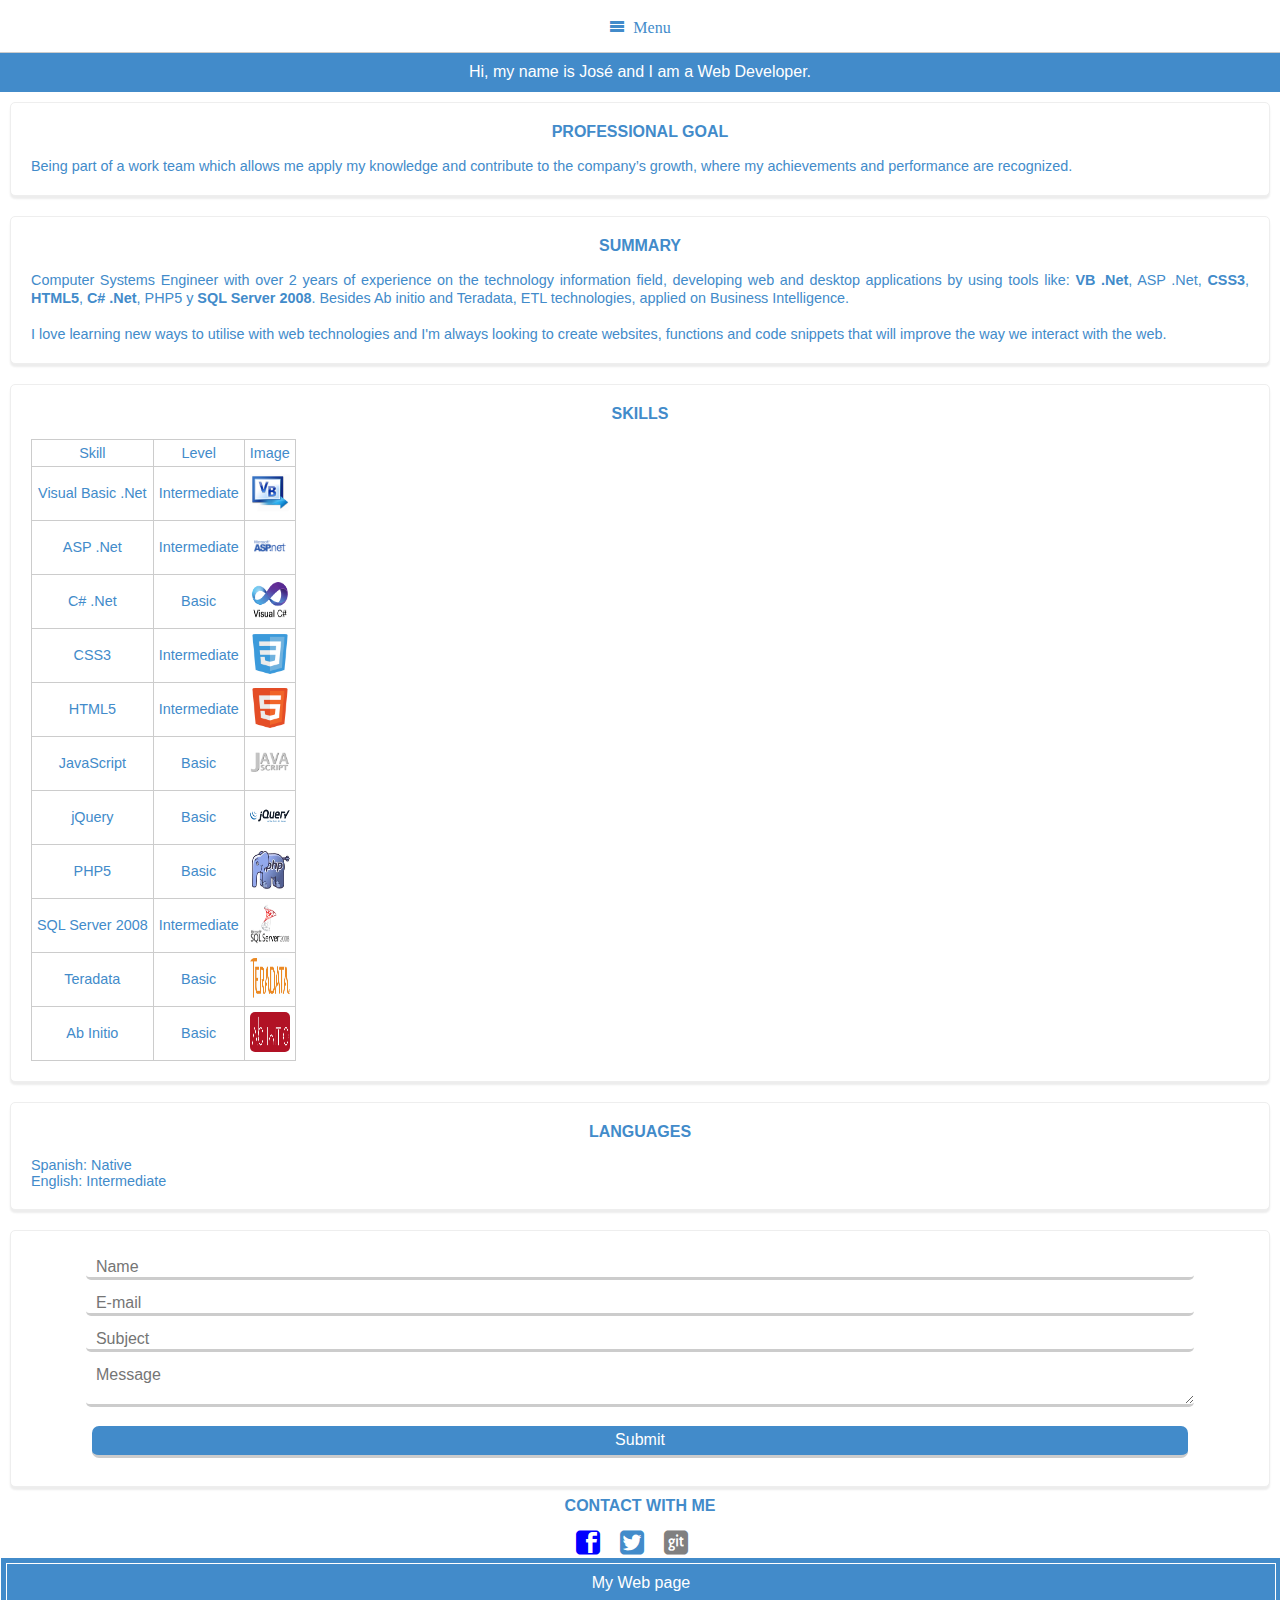
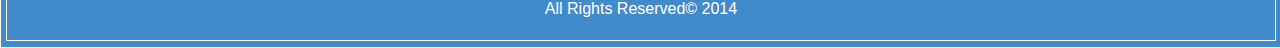
==== templates/index.html @ ce94e340 "Mobile design" ====
<!DOCTYPE html>
<html lang="es">

	<head>
		<meta charset="utf-8" />
		<meta name="description" content="Main page of my personal web site." />
		<meta name="viewport" content="width=device-width; initial-scale=1.0">
		<title> José Fuentes portfolio online </title>
		<link rel="stylesheet" href= "../static/css/normalize.css" />
		<link rel="stylesheet" href= "../static/css/styles.css" />
		<script type="text/javascript" src="../static/javaScript/prefixfree.js"></script>
	</head>
	<!-- BEGINNING OF THE PRINCIPAL BODY -->
	<body>
		<!-- BEGINNING OF THE HEADER WHICH INCLUDES MAIN MENU -->
		<header class="Header">
			<!-- MENU ITEM FOR THE NON DESKTOP DESIGN -->
			<div id="iconMenu" class="Menu-icon icon-menu"> Menu</div>
    		<!-- BEGINNING OF THE MAIN MANU -->
			<nav id="MainMenu" class="MainMenu">
				<ul class="MainMenu-list">
					<li class="MainMenu-item"><a class="MainMenu-link" href="personal.html">PERSONAL</a></li>
					<li class="MainMenu-item"><a class="MainMenu-link" href="school.html">ESTUDIOS</a></li>
					<li class="MainMenu-item"><a class="MainMenu-link" href="jobs.html">EMPLEOS</a></li>
					<li class="MainMenu-item"><a class="MainMenu-link" href="portafolio.html">PORTAFOLIO</a></li>
					<li class="MainMenu-item"><a class="MainMenu-link" href="courses.html">CURSOS</a></li>
				</ul>
			</nav>
			<!-- ENDING OF THE MAIN MANU-->
		</header> 
		<!-- BEGINNING OF THE PROFILE SECTION-->
		<section id="Profile" class="Profile"> 
			<p id="Profile-quote"> Hi, my name is José and I am a Web Developer. </p>
			<a class="Profile-link" href="https://www.facebook.com/joseignacio.fuentesramos" target="_blank">Facebook</a>
			<a class="Profile-link" href="https://www.github.com/IFuentes" target="_blank">Github</a>
			<a class="Profile-link" href="https://www.twitter.com/ignacioframos" target="_blank">Twitter</a>
		<!-- ENDING OF THE PROFILE SECTION-->
		</section>
		<!-- BEGINNING OF THE CONTENT SECTION-->
		<section id="Content" class="Content">
			<div class="Content-item">
				<div class="Content-whiteBox">
				<div class="Content-item-title">PROFESSIONAL GOAL</div>
					<span class="Content-item-description">Being part of a work team which allows me apply my knowledge and contribute to the company’s growth, where my achievements and performance are recognized.</span> 
				</div>
			</div>	
 
			<!-- BRIEF INTRODUCTION-->
			<div class="Content-item">
				<div class="Content-whiteBox">
					<div class="Content-item-title">SUMMARY</div>
					<span class="Content-item-description">Computer Systems Engineer with over 2 years of experience on the technology information field, developing web and desktop applications by using tools like: <strong>VB .Net</strong>, ASP .Net, <strong>CSS3</strong>, <strong>HTML5</strong>, <strong>C# .Net</strong>, PHP5 y <strong>SQL Server 2008</strong>. Besides Ab initio and Teradata, ETL technologies, applied on Business Intelligence. <br><br>
					I love learning new ways to utilise with web technologies and I'm always looking to create websites, functions and code snippets that will improve the way we interact with the web.</span>
				</div>
			</div>
			<!-- BEGINNING OF THE SKILLS TABLE -->
			<div class="Content-item">
				<div class="Content-whiteBox"> 
					<div class="Content-item-title">SKILLS</div>
					<table class="tableSkills">
						<tr ><td>Skill</td><td>Level</td><td>Image</td></tr>
						<tr><td>Visual Basic .Net</td><td>Intermediate</td><td><img class="imgSkill" src="../static/images/vb.png"></td></tr>
						<tr><td>ASP .Net</td><td>Intermediate</td><td><img class="imgSkill" src="../static/images/asp.png"></td></tr>
						<tr><td>C# .Net</td><td>Basic</td><td><img class="imgSkill" src="../static/images/csharp.png"></td></tr>
						<tr><td>CSS3 </td><td>Intermediate </td><td><img class="imgSkill" src="../static/images/css3.png"></td></tr>
						<tr><td> HTML5 </td><td> Intermediate </td><td><img class="imgSkill" src="../static/images/html5.png"></td></tr>
						<tr><td> JavaScript </td><td> Basic </td><td><img class="imgSkill" src="../static/images/javascript.png"></td></tr>
						<tr><td> jQuery </td><td> Basic </td><td><img class="imgSkill" src="../static/images/jquery.png"></td></tr>
						<tr><td>PHP5</td><td>Basic</td><td><img class="imgSkill" src="../static/images/php5.png"></td></tr>
						<tr><td>SQL Server 2008 </td><td> Intermediate </td><td><img class="imgSkill" src="../static/images/sqlserver.png"></td></tr>
						<tr><td> Teradata </td><td>Basic </td><td><img class="imgSkill" src="../static/images/teradata.png"></td></tr>
						<tr><td> Ab Initio</td><td>Basic</td><td><img class="imgSkill" src="../static/images/abinitio.png"></td></tr>
					</table>
				</div>
			</div>
		<!-- ENDING OF THE SKILLS TABLE -->

		<div class="Content-item">
				<div class="Content-whiteBox"> 
					<div class="Content-item-title">LANGUAGES</div>
					<div class="Content-item-description">Spanish: Native</div>
					<div class="Content-item-description">English: Intermediate</div>
				</div>
		</div>

			<!-- BEGINNING CONTACT FORM -->
			<div class="Content-item">
				<div class="Content-whiteBox"> 
					<form id="contactForm" method="POST" action="contactForm.php" class="contactForm">
						<input class ="input-contactForm" type="text" name="name" placeholder="Name" />
						<input class ="input-contactForm" type="email" name="email" placeholder="E-mail" />
						<input class ="input-contactForm" type="text" name="subject" placeholder="Subject" />
						<textarea class ="textarea-contactForm" type="text" name="message" placeholder="Message" ></textarea>
						<input class="btnSubmit" type="submit" name="submit" value="Submit" />
					</form>
				</div>
			</div>
		<!-- ENDING OF THE CONTACT FORM -->
		</section>
		<!-- ENDING OF THE CONTENT SECTION-->
		<!-- BEGINNING OF THE SOCIAL NETWORKS-->
		<section id="social">
			<div class="social">
				<div class="Content-item-title ">CONTACT WITH ME</div>
				<a class="icon-facebook2 social-link" href="http://www.facebook.com/joseignacio.fuentesramos" target="_blank"></a>
				<a class="icon-twitter2 social-link" href="http://www.twitter.com/ignacioframos" target="_blank"></a>
				<a class="icon-github4 social-link" href="http://www.github.com/IFuentes" target="_blank"></a>
				
			</div>
		</section>
		<!-- ENDING OF THE SOCIAL NETWORKS-->
		<!-- BEGINNING OF THE FOOTER SECTION-->
		<footer class="MainFooter">
			<div class="MainFooter-container">
				<a class="MainFooter-link" href="http://www.josefuentesramos.260mb.net/" target="_blank"> My Web page </a>
				<p class="Footer-rights">All Rights Reserved&copy 2014</p>
			</div>
		<!-- ENDING THE FOOTER SECTION-->
		</footer>
		<!-- LOAD SCRIPTS SECTION-->
		<script src="http://code.jquery.com/jquery-1.11.0.min.js"></script>
		<script type="text/javascript" src="../static/javaScript/animation.js"></script>
	</body>
</html>
---- static/css/styles.css ----
/*==============INCOMOONS SECTION=================================================================*/
@font-face {
	font-family: 'icomoon';
	src:url('../fonts/icomoon.eot?-h8kbj7');
	src:url('../fonts/icomoon.eot?#iefix-h8kbj7') format('embedded-opentype'),
		url('../fonts/icomoon.woff?-h8kbj7') format('woff'),
		url('../fonts/icomoon.ttf?-h8kbj7') format('truetype'),
		url('../fonts/icomoon.svg?-h8kbj7#icomoon') format('svg');
	font-weight: normal;
	font-style: normal;
}

[class^="icon-"], [class*=" icon-"] {
	font-family: 'icomoon';
	speak: none;
	font-style: normal;
	font-weight: normal;
	font-variant: normal;
	text-transform: none;
	line-height: 1;

	/* Better Font Rendering =========== */
	-webkit-font-smoothing: antialiased;
	-moz-osx-font-smoothing: grayscale;
}

.icon-menu:before {
	content: "\e601";
	color: #428bca;
	cursor: pointer;
}

.icon-facebook2:before {
	content: "\e606";
	cursor: pointer;
	font-size: 1.5em;
	color: blue;
}

.icon-twitter2:before {
	content: "\e609";
	font-size: 1.5em;
	cursor: pointer;
	color: #428bca;
}

.icon-github4:before {
	content: "\e60e";
	font-size: 1.5em;
	cursor: pointer;
	color: gray;
}

/*==============INCOMOONS SECTION=================================================================*/


/*=================================MOBILE SECTION ================================================*/
@media screen and (min-width: 250px){
	/*==============HEADER SECTION============*/
	.Header{
		
		background-color: white;
		text-align: center;
		width: 100%;
		/*position: fixed;*/
		/*height: 5.43em;*/
		/*border-bottom: .1em solid gray;*/
	}
	
	.Header-imageContainer{
		display: inline-block;
		margin: .6em 0;
		float: left;
		padding: 0 .5em;
	}

	.Header-image{
		border-radius: 50%;
		border: .1em solid white;
		height: 4em;
	}
	/*==============HEADER SECTION============*/

	/*===============MENU SECTION=============*/
	.MainMenu{
		background-color: white;
		text-align: center;
		display: none;
		position: absolute;
		width: 100%;
	}

	.MainMenu-list{
		margin: 0;
		padding: 0;
	}

	.MainMenu-item{
		border-top: 1px solid #CCCCCC;
		display: block;
		padding: .5em 0;
		cursor: pointer;
	}

	.MainMenu-link{
		text-decoration: none;
		color: #428bca;
		font-size: .9em;
	}

	.Menu-icon{
		padding: .5em;
		color: #428bca;
		margin: 0.625em .6em ;
		cursor: pointer;
	}

/*===============MENU SECTION=============*/

/*===============PROFILE SECTION=============*/
.Profile{
	text-align: center;
	background-color: #428bca;
	padding-bottom: .1em;
	border-top: 1px solid #CCCCCC;

}

#Profile-quote{
	margin: .4em 1.5em;
	padding: .2em 0;
	color: white;
	font-size: 1.5em;
	font-size: 1em;
}

.Profile-link{
	background-color: #428bca;
	color: white;
	text-decoration: none;
	padding: .5em 1em;
	border-radius: .5em;
	margin: 0 .5em .5em .5em;
	box-shadow: 0 .2em 0 0 gray;
	display: block;
	display: none;
}	

.Profile-link:hover{
		background-color: white;
		color: #428bca;
		border: 1px solid gray;

	}
/*===============PROFILE SECTION=============*/


/*=============== CONTENT SECTION=============*/

.Content{
	background-color: white;
	text-align: justify;
}

.Content-item-title,
.Content-title{
	text-align: center;
	font-weight: bold;
	font-size: 1em;
	color: #428bca;
	margin-bottom: 1em;
}

.Content-item-description{
	color: #428bca;
	font-size: .9em;

}

.Content-item{
	padding:  .625em;
}

.Content-whiteBox{
	background-color: white;
	padding: 1.25em;
	box-shadow: 0px 3px 2px #EDEDED;
	border: 1px solid #EEE;
	border-radius: 5px;
}

.Content-whiteBox h2,
.Content-whiteBox h2 p{
	margin: 0;
	padding: 0 0 .5em 0;
	color: black;
}

.tableSkills{
	text-align: center;
	color: #428bca;
	font-size: .9em;
}

.imgSkill{
	/*background-color: #428bca;*/
	border-radius: 5px;
	/*margin: 5px 10px;*/
	height: 40px;
	width: 40px;
}

td{
	padding: 5px;
	border: 1px solid #CCCCCC;
}

.contactForm{
	text-align: center;
}

.input-contactForm
{
	margin: .4em 0 ;
	width: 90%;
	border-radius: 5px;
	border: none;
	border-bottom: 3px solid #CCCCCC;
	color: #428bca;
	padding-left: .625em;
}
.textarea-contactForm{
	margin: .4em 0 ;
	width: 90%;
	border-radius: 5px;
	border: none;
	border-bottom: 3px solid #CCCCCC;
	color: #428bca;
	padding-left: .625em;
}

.btnSubmit{
	background-color: #428bca;
	margin: .5em;
	height: 2em;
	width: 90%;
	border-radius: 7px;
	border: none;
	border-bottom: 3px solid #CCCCCC;
	color: white;
}

.btnSubmit:hover{
	background-color: white;
	color: #428bca;
	border: 1px solid gray;
	border-bottom: 3px solid #CCCCCC;
}

.social{
	text-align: center;
}

.social-link{
	text-decoration: none;
	margin-right: 1em;
}

.Content-item-fig{
	margin: .3em ;
	padding: .2em;
	text-align: center;

}
.Content-item-image{
	border-radius: 10px;
	width: 4em;
	height: 4em;
	
}
/*UTILERIAS*/
.uPortafolio{
	display: inline-block;
	height: 100%;
	width: 69%;
}

.uTop{
	background-color: #428bca;
	color: white;
	padding: 1.5em;
}

.ReadButton{
	background-color: #808080;
	border-radius: 5px;
	box-shadow: 0px 4px 0px #5E5E5E;
	height: 1em;
	margin: 0;
	max-width: 7em;
	line-height: normal;
	cursor: pointer;
	border:0;
	padding: 0.625em;
	text-decoration: none;
	text-align: center;
	color: white;
	display: block;
}

/*Slider list images*/
.Slider{
	margin: 0 0.625em;
	text-align: center;
}
/*Slider Previous button*/
.prev{
	float: left;
}
/*Slider next button*/
.next{
	float: right;
}
.prev,
.next{
	margin-top: 60%;
}

.Slider-title{
	padding-top: .625em;
	padding-bottom: 0;
	color: black;
	font-weight: bold;
}

.Slider-list{
	height: 25%;
	width: 75%;
	margin: 0px 1em;
	padding: 0.5625em;
}
/*.Slider-listItem{
	list-style-type: none;
}*/
.Slider-listImage{
	margin-right: 0;
	width: 100%;
	height: 22%;
}

.Slider-description{
	font-style: italic;
}

.Personal-data{
	font-style: italic;
}
/*=============== CONTENT SECTION=============*/

/*=============== FOOTER SECTION==============*/
.MainFooter-before{
	height: 6em;
	display: none;
}

.MainFooter{
	padding: .3em 0;
	background-color: #428bca;
	text-align: center;
	border: .1em solid white;
	height: 5em;
	/*position: fixed;*/
	left: 0;
	bottom: 0;
	width: 100%;

}

.MainFooter-container,
.Footer-container{
	border: .1em solid white;
	padding: .625em 0;
	margin: 0 .3em;
	/*background-color: red;*/
	height: 3.5em;
}

.MainFooter-link,
.Footer-rights,
.Footer-link{
	text-decoration: none;
	color: white;
	margin: 0;
}

.Footer-rights{
	padding: .5em;
}

.social{
	list-style: none;
	padding: 0;
	margin: 0;
}

.social-item{
	display: inline-block;
	margin-right: .5em;
}
.fb,.tw,.gp,.gh{
	text-decoration: none;
	color: white;
}
/*=============== FOOTER SECTION=============*/

}
/*=================================MOBILE SECTION ================================================*/
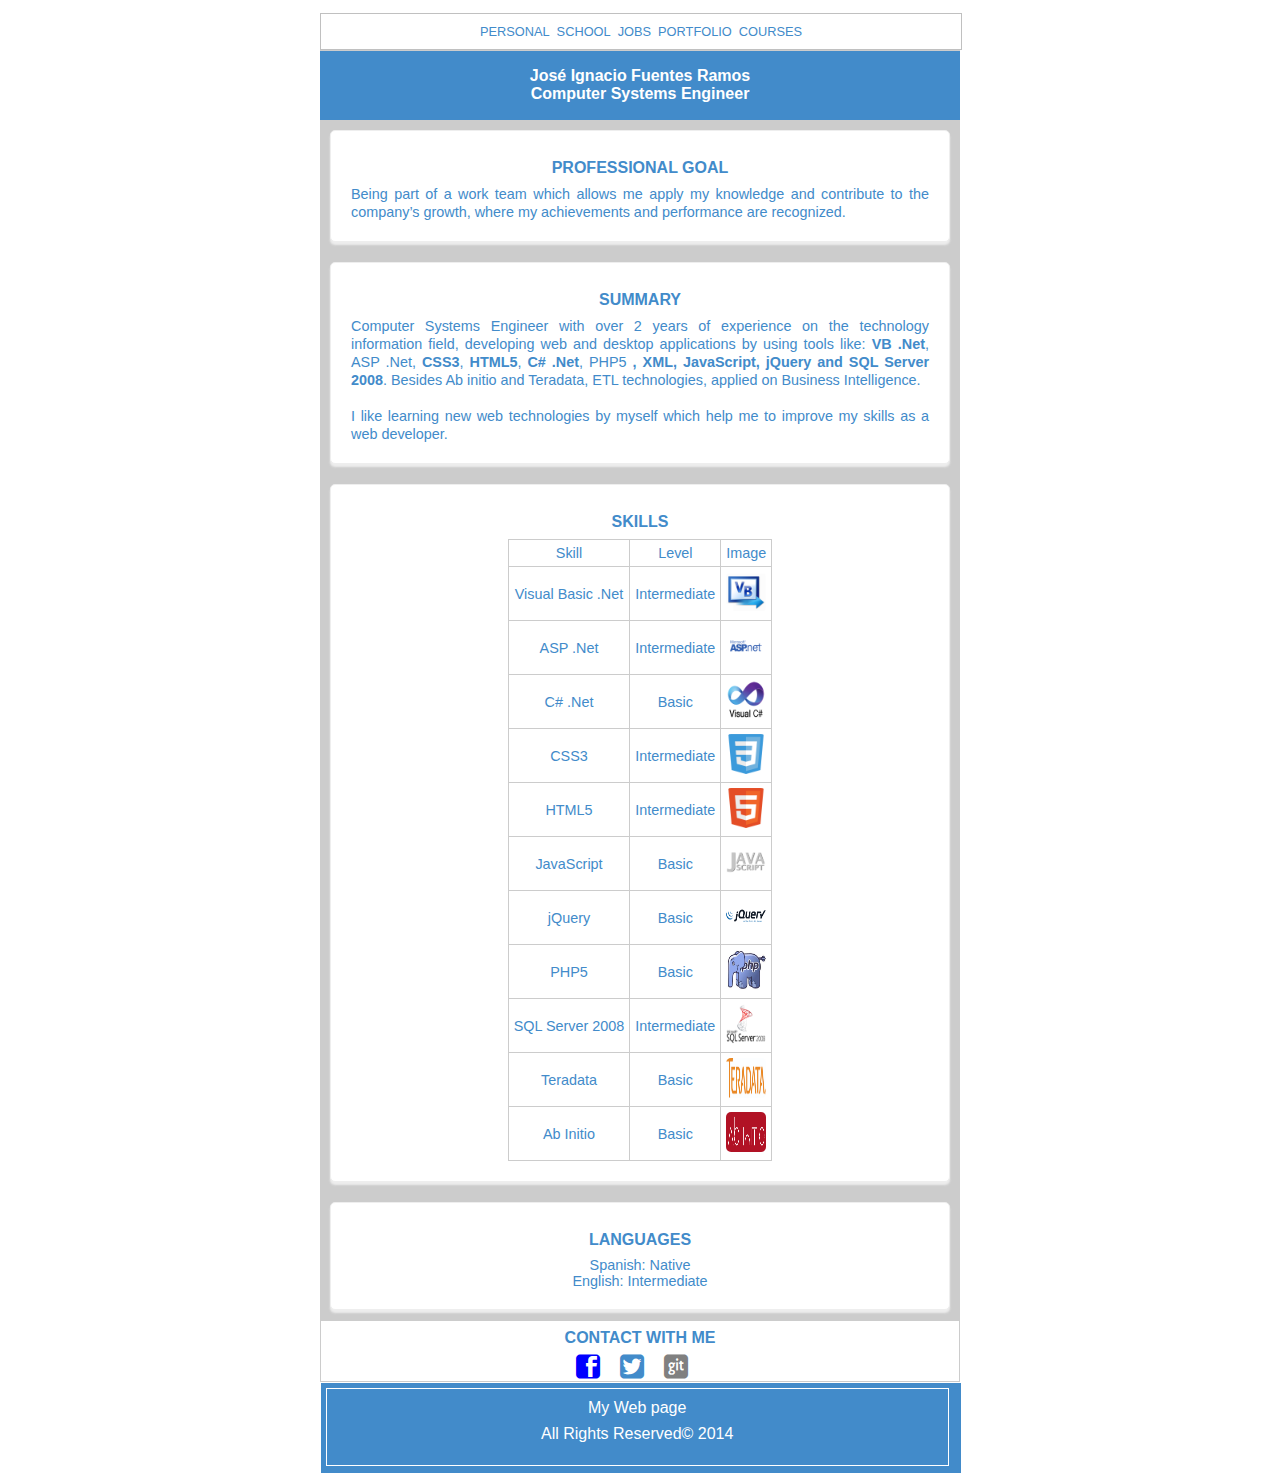
==== commit 0d5f47dc: "Desktop design" ====
--- a/templates/index.html
+++ b/templates/index.html
@@ -8,6 +8,7 @@
 		<title> José Fuentes portfolio online </title>
 		<link rel="stylesheet" href= "../static/css/normalize.css" />
 		<link rel="stylesheet" href= "../static/css/styles.css" />
+		<link rel="shortcut icon" href="../static/images/agent.ico">
 		<script type="text/javascript" src="../static/javaScript/prefixfree.js"></script>
 	</head>
 	<!-- BEGINNING OF THE PRINCIPAL BODY -->
@@ -20,17 +21,17 @@
 			<nav id="MainMenu" class="MainMenu">
 				<ul class="MainMenu-list">
 					<li class="MainMenu-item"><a class="MainMenu-link" href="personal.html">PERSONAL</a></li>
-					<li class="MainMenu-item"><a class="MainMenu-link" href="school.html">ESTUDIOS</a></li>
-					<li class="MainMenu-item"><a class="MainMenu-link" href="jobs.html">EMPLEOS</a></li>
-					<li class="MainMenu-item"><a class="MainMenu-link" href="portafolio.html">PORTAFOLIO</a></li>
-					<li class="MainMenu-item"><a class="MainMenu-link" href="courses.html">CURSOS</a></li>
+					<li class="MainMenu-item"><a class="MainMenu-link" href="school.html">SCHOOL</a></li>
+					<li class="MainMenu-item"><a class="MainMenu-link" href="jobs.html">JOBS</a></li>
+					<li class="MainMenu-item"><a class="MainMenu-link" href="portafolio.html">PORTFOLIO</a></li>
+					<li class="MainMenu-item"><a class="MainMenu-link" href="courses.html">COURSES</a></li>
 				</ul>
 			</nav>
 			<!-- ENDING OF THE MAIN MANU-->
 		</header> 
 		<!-- BEGINNING OF THE PROFILE SECTION-->
 		<section id="Profile" class="Profile"> 
-			<p id="Profile-quote"> Hi, my name is José and I am a Web Developer. </p>
+			<p id="Profile-quote"> José Ignacio Fuentes Ramos <br> Computer Systems Engineer </p>
 			<a class="Profile-link" href="https://www.facebook.com/joseignacio.fuentesramos" target="_blank">Facebook</a>
 			<a class="Profile-link" href="https://www.github.com/IFuentes" target="_blank">Github</a>
 			<a class="Profile-link" href="https://www.twitter.com/ignacioframos" target="_blank">Twitter</a>
@@ -49,15 +50,15 @@
 			<div class="Content-item">
 				<div class="Content-whiteBox">
 					<div class="Content-item-title">SUMMARY</div>
-					<span class="Content-item-description">Computer Systems Engineer with over 2 years of experience on the technology information field, developing web and desktop applications by using tools like: <strong>VB .Net</strong>, ASP .Net, <strong>CSS3</strong>, <strong>HTML5</strong>, <strong>C# .Net</strong>, PHP5 y <strong>SQL Server 2008</strong>. Besides Ab initio and Teradata, ETL technologies, applied on Business Intelligence. <br><br>
-					I love learning new ways to utilise with web technologies and I'm always looking to create websites, functions and code snippets that will improve the way we interact with the web.</span>
+					<span class="Content-item-description">Computer Systems Engineer with over 2 years of experience on the technology information field, developing web and desktop applications by using tools like: <strong>VB .Net</strong>, ASP .Net, <strong>CSS3</strong>, <strong>HTML5</strong>, <strong>C# .Net</strong>, PHP5 <strong>, XML, JavaScript, jQuery and SQL Server 2008</strong>. Besides Ab initio and Teradata, ETL technologies, applied on Business Intelligence. <br><br>
+					I like learning new web technologies by myself which help me to improve my skills as a web developer.</span>
 				</div>
 			</div>
 			<!-- BEGINNING OF THE SKILLS TABLE -->
 			<div class="Content-item">
-				<div class="Content-whiteBox"> 
+				<div class="Content-whiteBox uTable"> 
 					<div class="Content-item-title">SKILLS</div>
-					<table class="tableSkills">
+					<table class="tableSkills" style="margin: 0 auto;">
 						<tr ><td>Skill</td><td>Level</td><td>Image</td></tr>
 						<tr><td>Visual Basic .Net</td><td>Intermediate</td><td><img class="imgSkill" src="../static/images/vb.png"></td></tr>
 						<tr><td>ASP .Net</td><td>Intermediate</td><td><img class="imgSkill" src="../static/images/asp.png"></td></tr>
@@ -76,7 +77,7 @@
 		<!-- ENDING OF THE SKILLS TABLE -->
 
 		<div class="Content-item">
-				<div class="Content-whiteBox"> 
+				<div class="Content-whiteBox uPersonal"> 
 					<div class="Content-item-title">LANGUAGES</div>
 					<div class="Content-item-description">Spanish: Native</div>
 					<div class="Content-item-description">English: Intermediate</div>
@@ -84,7 +85,7 @@
 		</div>
 
 			<!-- BEGINNING CONTACT FORM -->
-			<div class="Content-item">
+			<div class="Content-item comodin">
 				<div class="Content-whiteBox"> 
 					<form id="contactForm" method="POST" action="contactForm.php" class="contactForm">
 						<input class ="input-contactForm" type="text" name="name" placeholder="Name" />
@@ -96,23 +97,21 @@
 				</div>
 			</div>
 		<!-- ENDING OF THE CONTACT FORM -->
-		</section>
-		<!-- ENDING OF THE CONTENT SECTION-->
 		<!-- BEGINNING OF THE SOCIAL NETWORKS-->
-		<section id="social">
 			<div class="social">
 				<div class="Content-item-title ">CONTACT WITH ME</div>
 				<a class="icon-facebook2 social-link" href="http://www.facebook.com/joseignacio.fuentesramos" target="_blank"></a>
 				<a class="icon-twitter2 social-link" href="http://www.twitter.com/ignacioframos" target="_blank"></a>
 				<a class="icon-github4 social-link" href="http://www.github.com/IFuentes" target="_blank"></a>
-				
 			</div>
+		<!-- ENDING OF THE SOCIAL NETWORKS-->
 		</section>
-		<!-- ENDING OF THE SOCIAL NETWORKS-->
+		<!-- ENDING OF THE CONTENT SECTION-->
+		
 		<!-- BEGINNING OF THE FOOTER SECTION-->
 		<footer class="MainFooter">
 			<div class="MainFooter-container">
-				<a class="MainFooter-link" href="http://www.josefuentesramos.260mb.net/" target="_blank"> My Web page </a>
+				<a class="MainFooter-link" href="http://www.jiframos.260mb.net/templates/" > My Web page </a>
 				<p class="Footer-rights">All Rights Reserved&copy 2014</p>
 			</div>
 		<!-- ENDING THE FOOTER SECTION-->
@@ -121,4 +120,4 @@
 		<script src="http://code.jquery.com/jquery-1.11.0.min.js"></script>
 		<script type="text/javascript" src="../static/javaScript/animation.js"></script>
 	</body>
-</html>+</html>
--- a/static/css/styles.css
+++ b/static/css/styles.css
@@ -130,8 +130,7 @@
 	margin: .4em 1.5em;
 	padding: .2em 0;
 	color: white;
-	font-size: 1.5em;
-	font-size: 1em;
+	font-size: .8em;
 }
 
 .Profile-link{
@@ -218,6 +217,10 @@
 .contactForm{
 	text-align: center;
 }
+/*comodin que me permite deshabilitar el contactForm*/
+.comodin{
+	display: none;
+}
 
 .input-contactForm
 {
@@ -276,7 +279,7 @@
 	border-radius: 10px;
 	width: 4em;
 	height: 4em;
-	
+	vertical-align: top;
 }
 /*UTILERIAS*/
 .uPortafolio{
@@ -352,8 +355,8 @@
 	font-style: italic;
 }
 
-.Personal-data{
-	font-style: italic;
+.uPersonal{
+	text-align: center;
 }
 /*=============== CONTENT SECTION=============*/
 
@@ -416,3 +419,727 @@
 }
 /*=================================MOBILE SECTION ================================================*/
 
+
+/*================================== IPAD SECTION ================================================*/
+@media screen and (min-width: 500px){
+/*==============HEADER SECTION============*/
+	.Header{
+		/*background-color: #C0C0C0;*/
+		text-align: center;
+		width: 80%;
+		height: 2.187em;/*Cambiar el tamaño del header al incluir la imagen*/
+		margin: 1% 10% 0;
+		border: 1px solid #C0C0C0;
+		}
+	.Header-imageContainer{
+		display: inline-block;
+		margin: .6em 0;
+		float: left;
+		padding: 0 .5em;
+	}
+	.Header-image{
+		border-radius: 50%;
+		border: .1em solid white;
+		height: 4em;
+	}
+	/*==============HEADER SECTION============*/
+
+	/*===============MENU SECTION=============*/
+	.MainMenu{
+		background-color: white;
+		text-align: center;
+		display: block;
+		width: 80%;
+	}
+
+	.MainMenu-list{
+		margin: 0px;
+	    /*display: flex;*/
+	    width: auto;
+	}
+
+	.MainMenu-item{
+		cursor: pointer;
+		display: inline-block;
+		height: 100%;
+		border: none;
+	}
+
+	.MainMenu-link{
+		text-decoration: none;
+		color: #428bca;
+		padding: .64em .1em;
+		font-size: .8em;
+		margin: 0;
+
+	}
+
+	.MainMenu-link:hover{
+		background-color: #428bca;
+		color: white;
+	}
+
+	.Menu-icon,
+	.Menu-after{
+		display: none;
+	}
+/*===============MENU SECTION=============*/
+
+/*===============PROFILE SECTION=============*/
+.Profile{
+	text-align: center;
+	background-color: #428bca;
+	padding-bottom: .1em;
+	width: 80%;
+	margin: 0px 10%;
+}
+
+#Profile-quote{
+	margin: 0;
+	padding: 1em 0;
+	color: white;
+	font-size: 1em;
+	font-weight: bold;
+}
+
+.Profile-link{
+	width: 10%;
+	display: none;
+}	
+/*===============PROFILE SECTION=============*/
+
+
+/*=============== CONTENT SECTION=============*/
+
+.Content{
+	background-color: #ccc;
+	width: 80%;
+	margin: 0px 10%;
+	text-align: justify;
+}
+
+.Content-title,
+.Content-item-title{
+	text-align: center;
+	font-weight: bold;
+	font-size: 1em;
+	color: #428bca;
+	margin: .5em;
+}
+
+.Content-item-description{
+	color: #428bca;
+	font-size: .9em;
+
+}
+
+.Content-item{
+	padding:  .625em;
+	max-width: 100%;
+	display: block;
+}
+
+.Content-whiteBox{
+	background-color: white;
+	padding: 1.25em;
+	box-shadow: 0px 3px 2px #EDEDED;
+	border: 1px solid #EEE;
+	border-radius: 5px;
+	max-height: 100%;
+}
+
+.Content-whiteBox h2,
+.Content-whiteBox h2 p{
+	margin: 0;
+	padding: 0 ;
+	color: black;
+}
+
+.tableSkills{
+	text-align: center;
+	color: #428bca;
+	font-size: .9em;
+}
+
+.imgSkill{
+	border-radius: 5px;
+	height: 40px;
+	width: 40px;
+}
+
+td{
+	padding: 5px;
+	border: 1px solid #CCCCCC;
+}
+
+.contactForm{
+	text-align: center;
+}
+
+/*comodin que me permite deshabilitar el contactForm*/
+.comodin{
+	display: none;
+}
+
+.input-contactForm
+{
+	margin: .4em 0 ;
+	width: 90%;
+	border-radius: 5px;
+	border: none;
+	border-bottom: 3px solid #CCCCCC;
+	color: #428bca;
+	padding-left: .625em;
+}
+.textarea-contactForm{
+	margin: .4em 0 ;
+	width: 90%;
+	border-radius: 5px;
+	border: none;
+	border-bottom: 3px solid #CCCCCC;
+	color: #428bca;
+	padding-left: .625em;
+}
+
+.btnSubmit{
+	background-color: #428bca;
+	margin: .5em;
+	height: 2em;
+	width: 90%;
+	border-radius: 7px;
+	border: none;
+	border-bottom: 3px solid #CCCCCC;
+	color: white;
+}
+
+.btnSubmit:hover{
+	background-color: white;
+	color: #428bca;
+	border: 1px solid gray;
+	border-bottom: 3px solid #CCCCCC;
+}
+
+.social{
+	background-color: white;
+	text-align: center;
+	border: 1px solid #CCCCCC;
+
+}
+
+.social-link{
+	text-decoration: none;
+	margin-right: 1em;
+}
+
+.Content-item-fig{
+	margin: .3em ;
+	padding: .2em;
+	text-align: center;
+
+}
+.Content-item-image{
+	border-radius: 10px;
+	width: 4em;
+	height: 4em;
+	vertical-align: top;
+}
+/*UTILERIAS*/
+.uPortafolio{
+	display: inline-block;
+	height: 100%;
+	width: 69%;
+}
+
+.uTop{
+	background-color: #428bca;
+	color: white;
+	padding: 1.5em;
+	margin: 0px;
+}
+.Content-item-image{
+	margin: 1em 1em 0 1em;
+	/*display: inline-block;*/
+	text-align: center;
+}
+
+.ReadButton{
+	background-color: #808080;
+	border-radius: 5px;
+	box-shadow: 0px 4px 0px #5E5E5E;
+	height: 1em;
+	margin: 0;
+	max-width: 7em;
+	line-height: normal;
+	cursor: pointer;
+	border:0;
+	padding: 0.625em;
+	text-decoration: none;
+	text-align: center;
+	color: white;
+	display: block;
+}
+
+/*Slider list images*/
+.Slider{
+	margin: 0 0.625em;
+	text-align: center;
+}
+/*Slider Previous button*/
+.prev{
+	float: left;
+}
+/*Slider next button*/
+.next{
+	float: right;
+}
+.prev,
+.next{
+	margin-top: 30%;
+}
+
+.Slider-title{
+	/*padding-top: .625em;
+	padding-bottom: 0;
+	color: black;
+	font-weight: bold;*/
+	margin: 0 0 .5em 0;
+}
+
+.Slider-list{
+	height: 25%;
+	width: 75%;
+	margin: 0px 1em;
+	padding: 0.5625em;
+}
+/*.Slider-listItem{
+	list-style-type: none;
+}*/
+.Slider-listImage{
+	margin-right: 0;
+	width: 100%;
+	height: 22%;
+}
+
+.Slider-description{
+	font-style: italic;
+	margin: .5em 0;
+}
+
+.uPersonal{
+	text-align: center;
+}
+/*=============== CONTENT SECTION=============*/
+
+/*=============== FOOTER SECTION=============*/
+
+.MainFooter{
+	/*padding: .3em 0;*/
+	background-color: #428bca;
+	text-align: center;
+	border: .1em solid white;
+	height: 5em;
+	width: 80%;
+	margin-left: 10%;
+}
+
+.MainFooter-container,
+.Footer-container{
+	border: .1em solid white;
+	/*padding: .625em 0;*/
+	/*margin: 0 .3em;*/
+	height: 3.5em;
+	width: 97%;
+}
+
+.MainFooter-link,
+.Footer-rights,
+.Footer-link{
+	text-decoration: none;
+	color: white;
+	margin: 0;
+}
+
+.Footer-rights{
+	padding: .5em;
+}
+
+.social{
+	list-style: none;
+	padding: 0;
+	margin: 0;
+}
+
+.social-item{
+	display: inline-block;
+	margin-right: .5em;
+}
+.fb,.tw,.gp,.gh{
+	text-decoration: none;
+	color: white;
+}
+/*=============== FOOTER SECTION=============*/
+
+}
+/*================================== IPAD SECTION ================================================*/
+
+/*================================ LAPTOP SECTION ================================================*/
+@media screen and (min-width: 1000px){
+/*==============HEADER SECTION============*/
+	.Header{
+		/*background-color: #C0C0C0;*/
+		text-align: center;
+		width: 50%;
+		height: 2.187em;/*Cambiar el tamaño del header al incluir la imagen*/
+		margin: 1% 25% 0;
+		border: 1px solid #C0C0C0;
+		}
+	.Header-imageContainer{
+		display: inline-block;
+		margin: .6em 0;
+		float: left;
+		padding: 0 .5em;
+	}
+	.Header-image{
+		border-radius: 50%;
+		border: .1em solid white;
+		height: 4em;
+	}
+	/*==============HEADER SECTION============*/
+
+	/*===============MENU SECTION=============*/
+	.MainMenu{
+		background-color: white;
+		text-align: center;
+		display: block;
+		width: 50%;
+	}
+
+	.MainMenu-list{
+		margin: 0px;
+	    /*display: flex;*/
+	    width: auto;
+	}
+
+	.MainMenu-item{
+		cursor: pointer;
+		display: inline-block;
+		height: 100%;
+		border: none;
+	}
+
+	.MainMenu-link{
+		text-decoration: none;
+		color: #428bca;
+		padding: .64em .1em;
+		font-size: .8em;
+		margin: 0;
+
+	}
+
+	.MainMenu-link:hover{
+		background-color: #428bca;
+		color: white;
+	}
+
+	.Menu-icon,
+	.Menu-after{
+		display: none;
+	}
+/*===============MENU SECTION=============*/
+
+/*===============PROFILE SECTION=============*/
+.Profile{
+	text-align: center;
+	background-color: #428bca;
+	padding-bottom: .1em;
+	width: 50%;
+	margin: 0px 25%;
+}
+
+#Profile-quote{
+	margin: 0;
+	padding: 1em 0;
+	color: white;
+	font-size: 1em;
+	font-weight: bold;
+}
+
+.Profile-link{
+	width: 10%;
+	display: none;
+}	
+/*===============PROFILE SECTION=============*/
+
+
+/*=============== CONTENT SECTION=============*/
+
+.Content{
+	background-color: #ccc;
+	width: 50%;
+	margin: 0px 25%;
+	text-align: justify;
+}
+
+.Content-title,
+.Content-item-title{
+	text-align: center;
+	font-weight: bold;
+	font-size: 1em;
+	color: #428bca;
+	margin: .5em;
+}
+
+.Content-item-description{
+	color: #428bca;
+	font-size: .9em;
+
+}
+
+.Content-item{
+	padding:  .625em;
+	max-width: 100%;
+	display: block;
+}
+
+.Content-whiteBox{
+	background-color: white;
+	padding: 1.25em;
+	box-shadow: 0px 3px 2px #EDEDED;
+	border: 1px solid #EEE;
+	border-radius: 5px;
+	max-height: 100%;
+}
+
+.Content-whiteBox h2,
+.Content-whiteBox h2 p{
+	margin: 0;
+	padding: 0 ;
+	color: black;
+}
+
+.tableSkills{
+	text-align: center;
+	color: #428bca;
+	font-size: .9em;
+	/*margin-left: 35%;*/
+}
+
+.imgSkill{
+	border-radius: 5px;
+	height: 40px;
+	width: 40px;
+}
+
+td{
+	padding: 5px;
+	border: 1px solid #CCCCCC;
+}
+
+.contactForm{
+	text-align: center;
+}
+
+/*comodin que me permite deshabilitar el contactForm*/
+.comodin{
+	display: none;
+}
+
+.input-contactForm
+{
+	margin: .4em 0 ;
+	width: 90%;
+	border-radius: 5px;
+	border: none;
+	border-bottom: 3px solid #CCCCCC;
+	color: #428bca;
+	padding-left: .625em;
+}
+.textarea-contactForm{
+	margin: .4em 0 ;
+	width: 90%;
+	border-radius: 5px;
+	border: none;
+	border-bottom: 3px solid #CCCCCC;
+	color: #428bca;
+	padding-left: .625em;
+}
+
+.btnSubmit{
+	background-color: #428bca;
+	margin: .5em;
+	height: 2em;
+	width: 90%;
+	border-radius: 7px;
+	border: none;
+	border-bottom: 3px solid #CCCCCC;
+	color: white;
+}
+
+.btnSubmit:hover{
+	background-color: white;
+	color: #428bca;
+	border: 1px solid gray;
+	border-bottom: 3px solid #CCCCCC;
+}
+
+.social{
+	background-color: white;
+	text-align: center;
+	border: 1px solid #CCCCCC;
+
+}
+
+.social-link{
+	text-decoration: none;
+	margin-right: 1em;
+}
+
+.Content-item-fig{
+	margin: .3em ;
+	padding: .2em;
+	text-align: center;
+
+}
+.Content-item-image{
+	border-radius: 10px;
+	width: 4em;
+	height: 4em;
+	vertical-align: top;
+}
+/*UTILERIAS*/
+.uPortafolio{
+	display: inline-block;
+	height: 100%;
+	width: 69%;
+}
+
+.uTop{
+	background-color: #428bca;
+	color: white;
+	padding: 1.5em;
+	margin: 0px;
+}
+.Content-item-image{
+	margin: 1em 1em 0 1em;
+	/*display: inline-block;*/
+	text-align: center;
+}
+
+.ReadButton{
+	background-color: #808080;
+	border-radius: 5px;
+	box-shadow: 0px 4px 0px #5E5E5E;
+	height: 1em;
+	margin: 0;
+	max-width: 7em;
+	line-height: normal;
+	cursor: pointer;
+	border:0;
+	padding: 0.625em;
+	text-decoration: none;
+	text-align: center;
+	color: white;
+	display: block;
+}
+
+/*Slider list images*/
+.Slider{
+	margin: 0 0.625em;
+	text-align: center;
+}
+/*Slider Previous button*/
+.prev{
+	float: left;
+}
+/*Slider next button*/
+.next{
+	float: right;
+}
+.prev,
+.next{
+	margin-top: 30%;
+}
+
+.Slider-title{
+	/*padding-top: .625em;
+	padding-bottom: 0;
+	color: black;
+	font-weight: bold;*/
+	margin: 0 0 .5em 0;
+}
+
+.Slider-list{
+	height: 25%;
+	width: 75%;
+	margin: 0px 1em;
+	padding: 0.5625em;
+}
+/*.Slider-listItem{
+	list-style-type: none;
+}*/
+.Slider-listImage{
+	margin-right: 0;
+	width: 100%;
+	height: 22%;
+}
+
+.Slider-description{
+	font-style: italic;
+	margin: .5em 0;
+}
+
+/*.Personal-data{*/
+.uPersonal{
+	text-align: center;
+}
+/*=============== CONTENT SECTION=============*/
+
+/*=============== FOOTER SECTION=============*/
+
+.MainFooter{
+	/*padding: .3em 0;*/
+	background-color: #428bca;
+	text-align: center;
+	border: .1em solid white;
+	height: 5em;
+	width: 50%;
+	margin-left: 25%;
+}
+
+.MainFooter-container,
+.Footer-container{
+	border: .1em solid white;
+	/*padding: .625em 0;*/
+	/*margin: 0 .3em;*/
+	height: 3.5em;
+	width: 97%;
+}
+
+.MainFooter-link,
+.Footer-rights,
+.Footer-link{
+	text-decoration: none;
+	color: white;
+	margin: 0;
+}
+
+.Footer-rights{
+	padding: .5em;
+}
+
+.social{
+	list-style: none;
+	padding: 0;
+	margin: 0;
+}
+
+.social-item{
+	display: inline-block;
+	margin-right: .5em;
+}
+.fb,.tw,.gp,.gh{
+	text-decoration: none;
+	color: white;
+}
+}
+/*================================ LAPTOP SECTION ================================================*/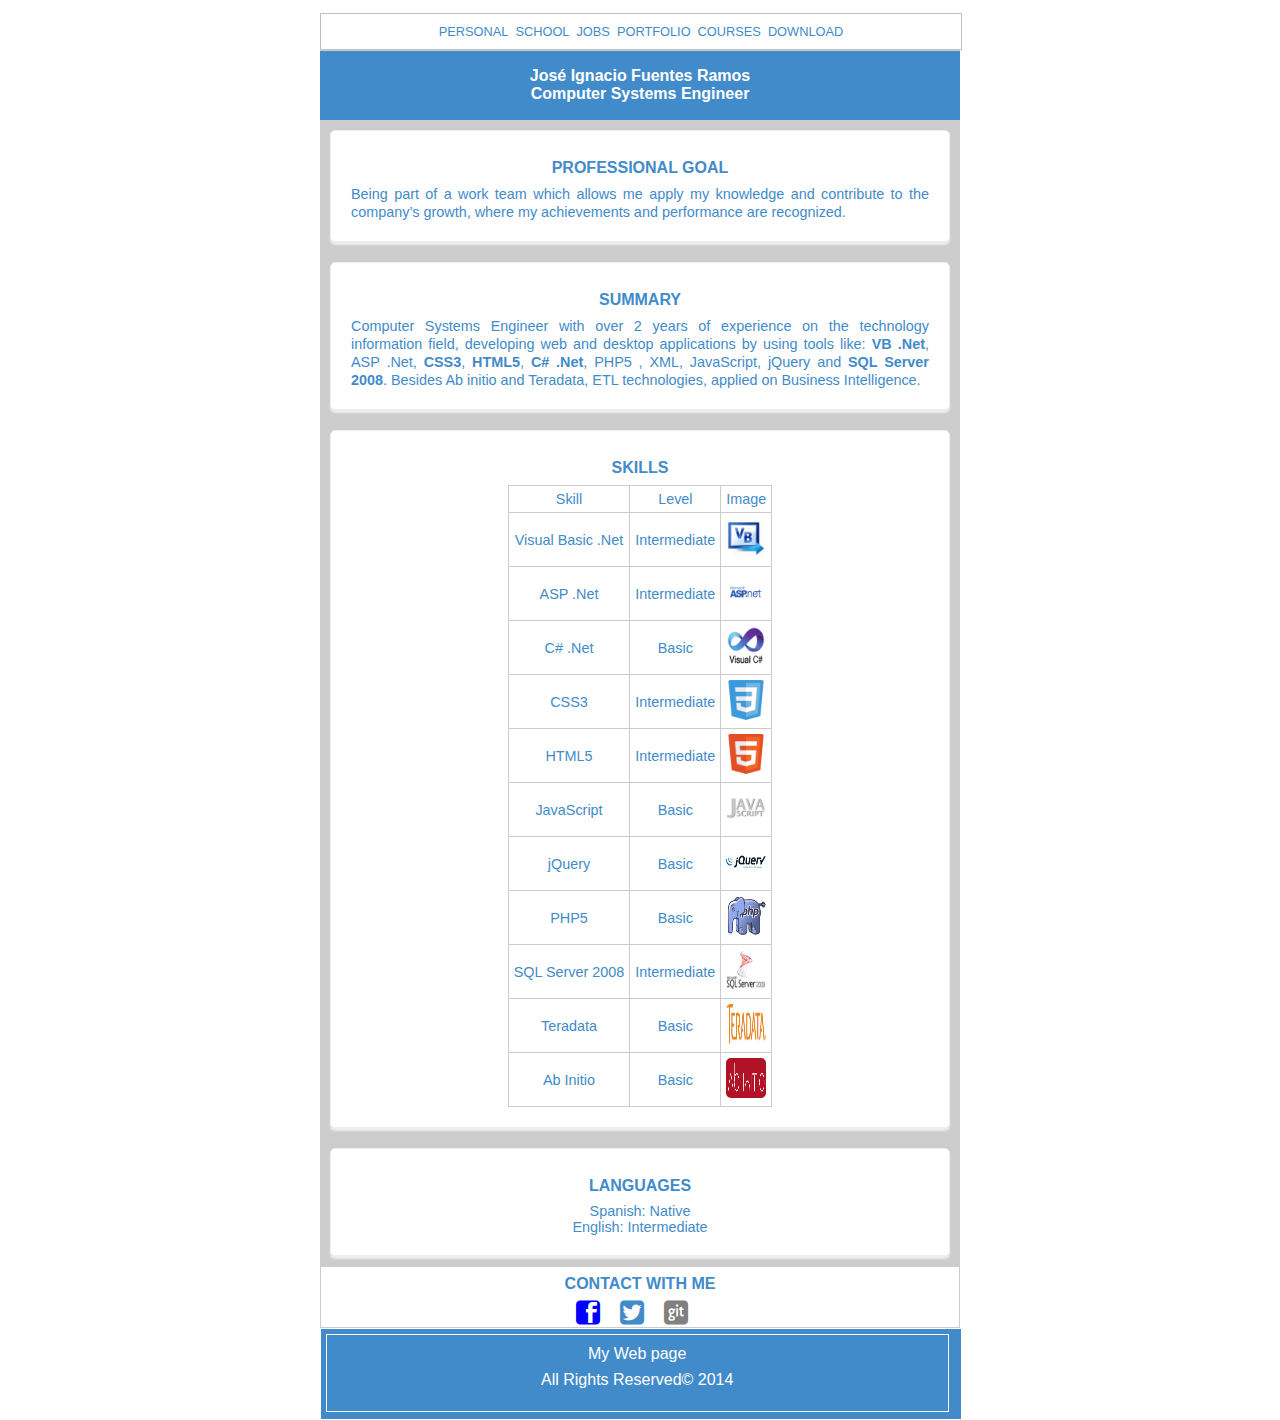
==== commit b668d808: "job description" ====
--- a/templates/index.html
+++ b/templates/index.html
@@ -5,7 +5,7 @@
 		<meta charset="utf-8" />
 		<meta name="description" content="Main page of my personal web site." />
 		<meta name="viewport" content="width=device-width; initial-scale=1.0">
-		<title> José Fuentes portfolio online </title>
+		<title> José Fuentes portfolio </title>
 		<link rel="stylesheet" href= "../static/css/normalize.css" />
 		<link rel="stylesheet" href= "../static/css/styles.css" />
 		<link rel="shortcut icon" href="../static/images/agent.ico">
@@ -25,6 +25,7 @@
 					<li class="MainMenu-item"><a class="MainMenu-link" href="jobs.html">JOBS</a></li>
 					<li class="MainMenu-item"><a class="MainMenu-link" href="portafolio.html">PORTFOLIO</a></li>
 					<li class="MainMenu-item"><a class="MainMenu-link" href="courses.html">COURSES</a></li>
+					<li class="MainMenu-item"><a class="MainMenu-link" href="../docs/joseignaciofuentesramos.docx" target="_blank">DOWNLOAD</a></li>
 				</ul>
 			</nav>
 			<!-- ENDING OF THE MAIN MANU-->
@@ -50,8 +51,7 @@
 			<div class="Content-item">
 				<div class="Content-whiteBox">
 					<div class="Content-item-title">SUMMARY</div>
-					<span class="Content-item-description">Computer Systems Engineer with over 2 years of experience on the technology information field, developing web and desktop applications by using tools like: <strong>VB .Net</strong>, ASP .Net, <strong>CSS3</strong>, <strong>HTML5</strong>, <strong>C# .Net</strong>, PHP5 <strong>, XML, JavaScript, jQuery and SQL Server 2008</strong>. Besides Ab initio and Teradata, ETL technologies, applied on Business Intelligence. <br><br>
-					I like learning new web technologies by myself which help me to improve my skills as a web developer.</span>
+					<span class="Content-item-description">Computer Systems Engineer with over 2 years of experience on the technology information field, developing web and desktop applications by using tools like: <strong>VB .Net</strong>, ASP .Net, <strong>CSS3</strong>, <strong>HTML5</strong>, <strong>C# .Net</strong>, PHP5 , XML, JavaScript, jQuery and <strong>SQL Server 2008</strong>. Besides Ab initio and Teradata, ETL technologies, applied on Business Intelligence.</span>
 				</div>
 			</div>
 			<!-- BEGINNING OF THE SKILLS TABLE -->
--- a/static/css/styles.css
+++ b/static/css/styles.css
@@ -1131,6 +1131,7 @@
 	list-style: none;
 	padding: 0;
 	margin: 0;
+	color: #428bca;
 }
 
 .social-item{
@@ -1141,5 +1142,9 @@
 	text-decoration: none;
 	color: white;
 }
+.downloadFile{
+	text-decoration: none;
+	color: white;
+}
 }
 /*================================ LAPTOP SECTION ================================================*/